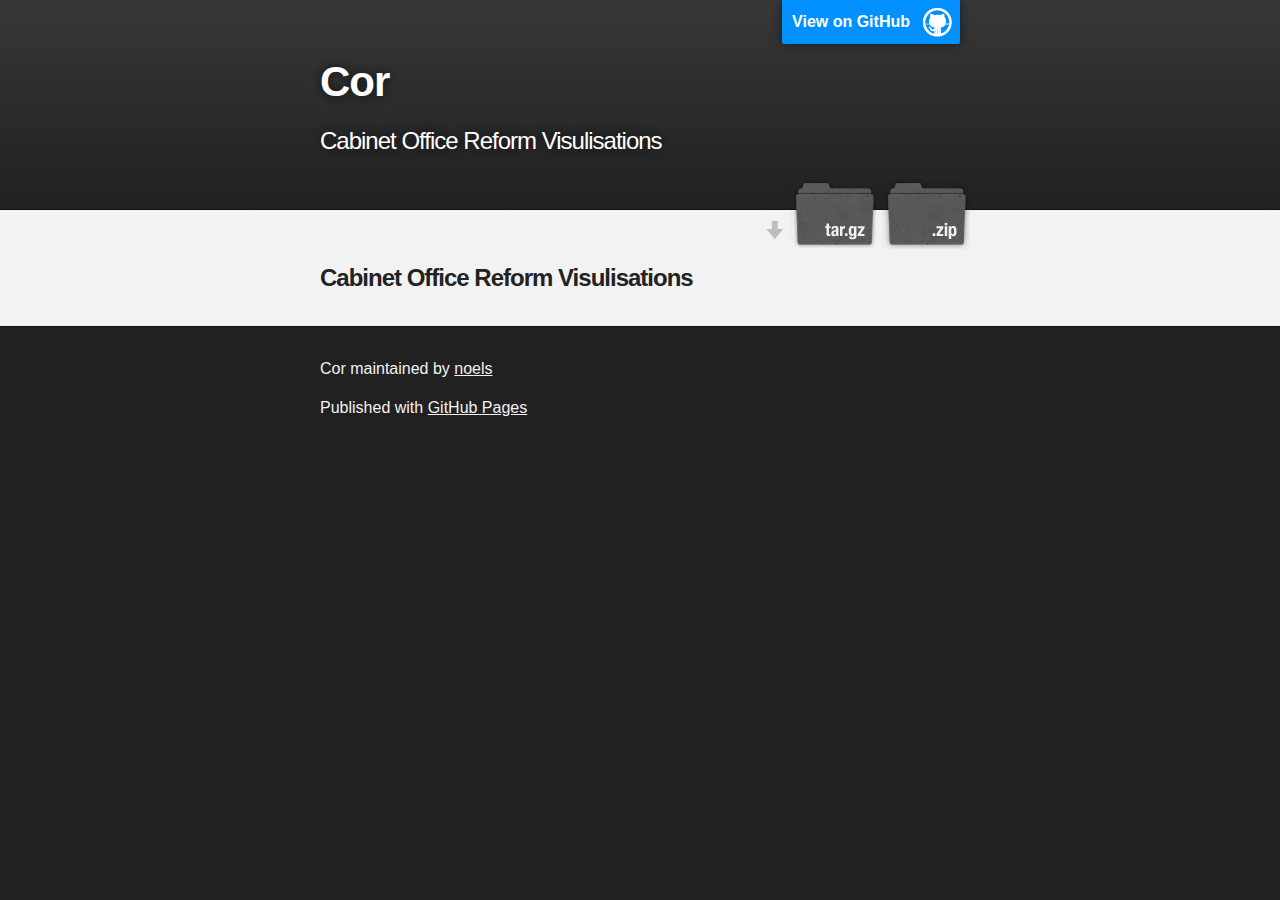
==== index.html @ 7ab750ec "Create gh-pages branch via GitHub" ====
<!DOCTYPE html>
<html>

  <head>
    <meta charset='utf-8'>
    <meta http-equiv="X-UA-Compatible" content="chrome=1">
    <meta name="description" content="Cor : Cabinet Office Reform Visulisations">

    <link rel="stylesheet" type="text/css" media="screen" href="stylesheets/stylesheet.css">

    <title>Cor</title>
  </head>

  <body>

    <!-- HEADER -->
    <div id="header_wrap" class="outer">
        <header class="inner">
          <a id="forkme_banner" href="https://github.com/noels/COR">View on GitHub</a>

          <h1 id="project_title">Cor</h1>
          <h2 id="project_tagline">Cabinet Office Reform Visulisations</h2>

            <section id="downloads">
              <a class="zip_download_link" href="https://github.com/noels/COR/zipball/master">Download this project as a .zip file</a>
              <a class="tar_download_link" href="https://github.com/noels/COR/tarball/master">Download this project as a tar.gz file</a>
            </section>
        </header>
    </div>

    <!-- MAIN CONTENT -->
    <div id="main_content_wrap" class="outer">
      <section id="main_content" class="inner">
        <h3>
<a id="cabinet-office-reform-visulisations" class="anchor" href="#cabinet-office-reform-visulisations" aria-hidden="true"><span class="octicon octicon-link"></span></a>Cabinet Office Reform Visulisations</h3>
      </section>
    </div>

    <!-- FOOTER  -->
    <div id="footer_wrap" class="outer">
      <footer class="inner">
        <p class="copyright">Cor maintained by <a href="https://github.com/noels">noels</a></p>
        <p>Published with <a href="http://pages.github.com">GitHub Pages</a></p>
      </footer>
    </div>

    

  </body>
</html>
---- stylesheets/stylesheet.css ----
/*******************************************************************************
Slate Theme for GitHub Pages
by Jason Costello, @jsncostello
*******************************************************************************/

@import url(pygment_trac.css);

/*******************************************************************************
MeyerWeb Reset
*******************************************************************************/

html, body, div, span, applet, object, iframe,
h1, h2, h3, h4, h5, h6, p, blockquote, pre,
a, abbr, acronym, address, big, cite, code,
del, dfn, em, img, ins, kbd, q, s, samp,
small, strike, strong, sub, sup, tt, var,
b, u, i, center,
dl, dt, dd, ol, ul, li,
fieldset, form, label, legend,
table, caption, tbody, tfoot, thead, tr, th, td,
article, aside, canvas, details, embed,
figure, figcaption, footer, header, hgroup,
menu, nav, output, ruby, section, summary,
time, mark, audio, video {
  margin: 0;
  padding: 0;
  border: 0;
  font: inherit;
  vertical-align: baseline;
}

/* HTML5 display-role reset for older browsers */
article, aside, details, figcaption, figure,
footer, header, hgroup, menu, nav, section {
  display: block;
}

ol, ul {
  list-style: none;
}

table {
  border-collapse: collapse;
  border-spacing: 0;
}

/*******************************************************************************
Theme Styles
*******************************************************************************/

body {
  box-sizing: border-box;
  color:#373737;
  background: #212121;
  font-size: 16px;
  font-family: 'Myriad Pro', Calibri, Helvetica, Arial, sans-serif;
  line-height: 1.5;
  -webkit-font-smoothing: antialiased;
}

h1, h2, h3, h4, h5, h6 {
  margin: 10px 0;
  font-weight: 700;
  color:#222222;
  font-family: 'Lucida Grande', 'Calibri', Helvetica, Arial, sans-serif;
  letter-spacing: -1px;
}

h1 {
  font-size: 36px;
  font-weight: 700;
}

h2 {
  padding-bottom: 10px;
  font-size: 32px;
  background: url('../images/bg_hr.png') repeat-x bottom;
}

h3 {
  font-size: 24px;
}

h4 {
  font-size: 21px;
}

h5 {
  font-size: 18px;
}

h6 {
  font-size: 16px;
}

p {
  margin: 10px 0 15px 0;
}

footer p {
  color: #f2f2f2;
}

a {
  text-decoration: none;
  color: #007edf;
  text-shadow: none;

  transition: color 0.5s ease;
  transition: text-shadow 0.5s ease;
  -webkit-transition: color 0.5s ease;
  -webkit-transition: text-shadow 0.5s ease;
  -moz-transition: color 0.5s ease;
  -moz-transition: text-shadow 0.5s ease;
  -o-transition: color 0.5s ease;
  -o-transition: text-shadow 0.5s ease;
  -ms-transition: color 0.5s ease;
  -ms-transition: text-shadow 0.5s ease;
}

a:hover, a:focus {text-decoration: underline;}

footer a {
  color: #F2F2F2;
  text-decoration: underline;
}

em {
  font-style: italic;
}

strong {
  font-weight: bold;
}

img {
  position: relative;
  margin: 0 auto;
  max-width: 739px;
  padding: 5px;
  margin: 10px 0 10px 0;
  border: 1px solid #ebebeb;

  box-shadow: 0 0 5px #ebebeb;
  -webkit-box-shadow: 0 0 5px #ebebeb;
  -moz-box-shadow: 0 0 5px #ebebeb;
  -o-box-shadow: 0 0 5px #ebebeb;
  -ms-box-shadow: 0 0 5px #ebebeb;
}

p img {
  display: inline;
  margin: 0;
  padding: 0;
  vertical-align: middle;
  text-align: center;
  border: none;
}

pre, code {
  width: 100%;
  color: #222;
  background-color: #fff;

  font-family: Monaco, "Bitstream Vera Sans Mono", "Lucida Console", Terminal, monospace;
  font-size: 14px;

  border-radius: 2px;
  -moz-border-radius: 2px;
  -webkit-border-radius: 2px;
}

pre {
  width: 100%;
  padding: 10px;
  box-shadow: 0 0 10px rgba(0,0,0,.1);
  overflow: auto;
}

code {
  padding: 3px;
  margin: 0 3px;
  box-shadow: 0 0 10px rgba(0,0,0,.1);
}

pre code {
  display: block;
  box-shadow: none;
}

blockquote {
  color: #666;
  margin-bottom: 20px;
  padding: 0 0 0 20px;
  border-left: 3px solid #bbb;
}


ul, ol, dl {
  margin-bottom: 15px
}

ul {
  list-style-position: inside;
  list-style: disc;
  padding-left: 20px;
}

ol {
  list-style-position: inside;
  list-style: decimal;
  padding-left: 20px;
}

dl dt {
  font-weight: bold;
}

dl dd {
  padding-left: 20px;
  font-style: italic;
}

dl p {
  padding-left: 20px;
  font-style: italic;
}

hr {
  height: 1px;
  margin-bottom: 5px;
  border: none;
  background: url('../images/bg_hr.png') repeat-x center;
}

table {
  border: 1px solid #373737;
  margin-bottom: 20px;
  text-align: left;
 }

th {
  font-family: 'Lucida Grande', 'Helvetica Neue', Helvetica, Arial, sans-serif;
  padding: 10px;
  background: #373737;
  color: #fff;
 }

td {
  padding: 10px;
  border: 1px solid #373737;
 }

form {
  background: #f2f2f2;
  padding: 20px;
}

/*******************************************************************************
Full-Width Styles
*******************************************************************************/

.outer {
  width: 100%;
}

.inner {
  position: relative;
  max-width: 640px;
  padding: 20px 10px;
  margin: 0 auto;
}

#forkme_banner {
  display: block;
  position: absolute;
  top:0;
  right: 10px;
  z-index: 10;
  padding: 10px 50px 10px 10px;
  color: #fff;
  background: url('../images/blacktocat.png') #0090ff no-repeat 95% 50%;
  font-weight: 700;
  box-shadow: 0 0 10px rgba(0,0,0,.5);
  border-bottom-left-radius: 2px;
  border-bottom-right-radius: 2px;
}

#header_wrap {
  background: #212121;
  background: -moz-linear-gradient(top, #373737, #212121);
  background: -webkit-linear-gradient(top, #373737, #212121);
  background: -ms-linear-gradient(top, #373737, #212121);
  background: -o-linear-gradient(top, #373737, #212121);
  background: linear-gradient(top, #373737, #212121);
}

#header_wrap .inner {
  padding: 50px 10px 30px 10px;
}

#project_title {
  margin: 0;
  color: #fff;
  font-size: 42px;
  font-weight: 700;
  text-shadow: #111 0px 0px 10px;
}

#project_tagline {
  color: #fff;
  font-size: 24px;
  font-weight: 300;
  background: none;
  text-shadow: #111 0px 0px 10px;
}

#downloads {
  position: absolute;
  width: 210px;
  z-index: 10;
  bottom: -40px;
  right: 0;
  height: 70px;
  background: url('../images/icon_download.png') no-repeat 0% 90%;
}

.zip_download_link {
  display: block;
  float: right;
  width: 90px;
  height:70px;
  text-indent: -5000px;
  overflow: hidden;
  background: url(../images/sprite_download.png) no-repeat bottom left;
}

.tar_download_link {
  display: block;
  float: right;
  width: 90px;
  height:70px;
  text-indent: -5000px;
  overflow: hidden;
  background: url(../images/sprite_download.png) no-repeat bottom right;
  margin-left: 10px;
}

.zip_download_link:hover {
  background: url(../images/sprite_download.png) no-repeat top left;
}

.tar_download_link:hover {
  background: url(../images/sprite_download.png) no-repeat top right;
}

#main_content_wrap {
  background: #f2f2f2;
  border-top: 1px solid #111;
  border-bottom: 1px solid #111;
}

#main_content {
  padding-top: 40px;
}

#footer_wrap {
  background: #212121;
}



/*******************************************************************************
Small Device Styles
*******************************************************************************/

@media screen and (max-width: 480px) {
  body {
    font-size:14px;
  }

  #downloads {
    display: none;
  }

  .inner {
    min-width: 320px;
    max-width: 480px;
  }

  #project_title {
  font-size: 32px;
  }

  h1 {
    font-size: 28px;
  }

  h2 {
    font-size: 24px;
  }

  h3 {
    font-size: 21px;
  }

  h4 {
    font-size: 18px;
  }

  h5 {
    font-size: 14px;
  }

  h6 {
    font-size: 12px;
  }

  code, pre {
    min-width: 320px;
    max-width: 480px;
    font-size: 11px;
  }

}
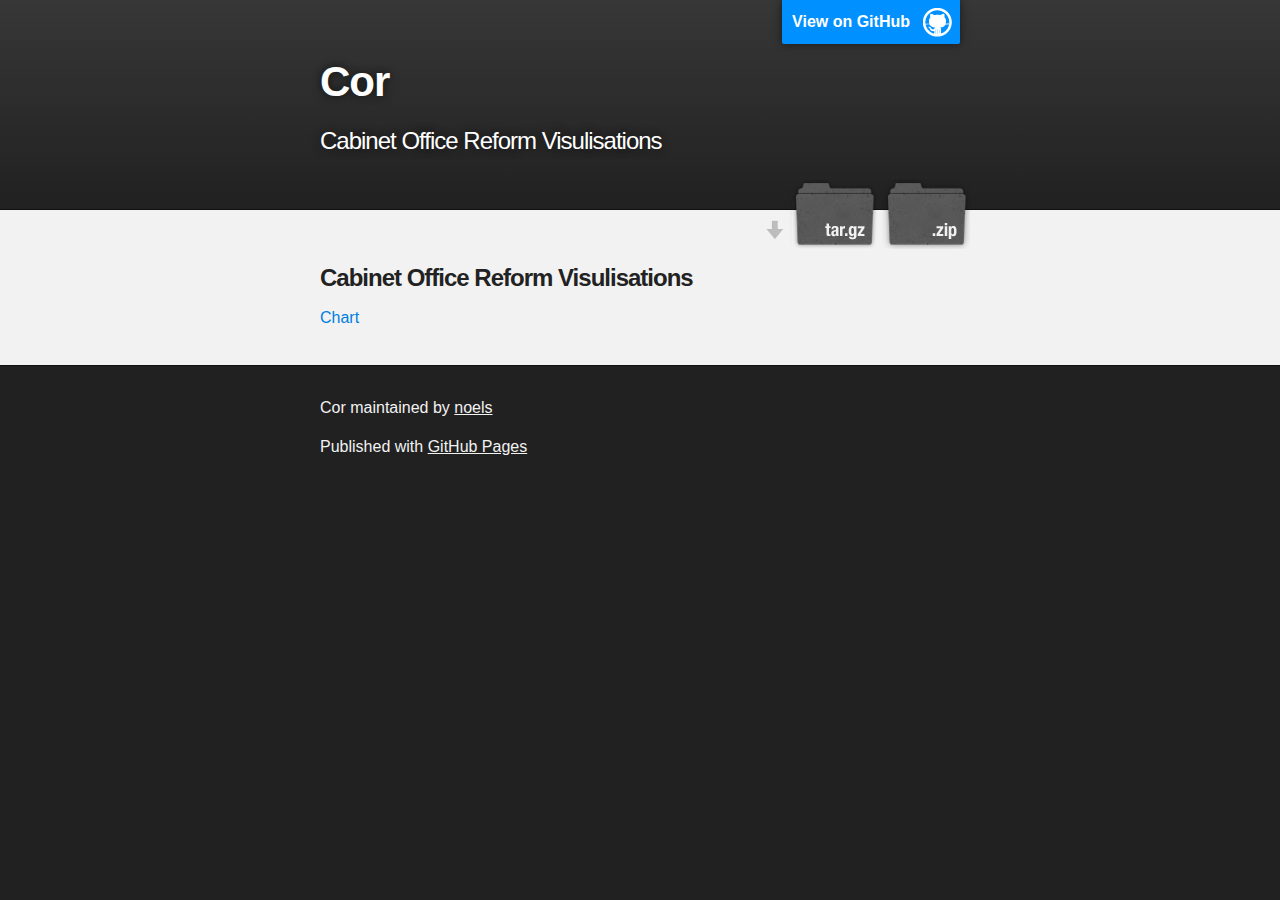
==== commit be368003: "Create gh-pages branch via GitHub" ====
--- a/index.html
+++ b/index.html
@@ -33,6 +33,8 @@
       <section id="main_content" class="inner">
         <h3>
 <a id="cabinet-office-reform-visulisations" class="anchor" href="#cabinet-office-reform-visulisations" aria-hidden="true"><span class="octicon octicon-link"></span></a>Cabinet Office Reform Visulisations</h3>
+
+<p><a href="chart.html">Chart</a></p>
       </section>
     </div>
 
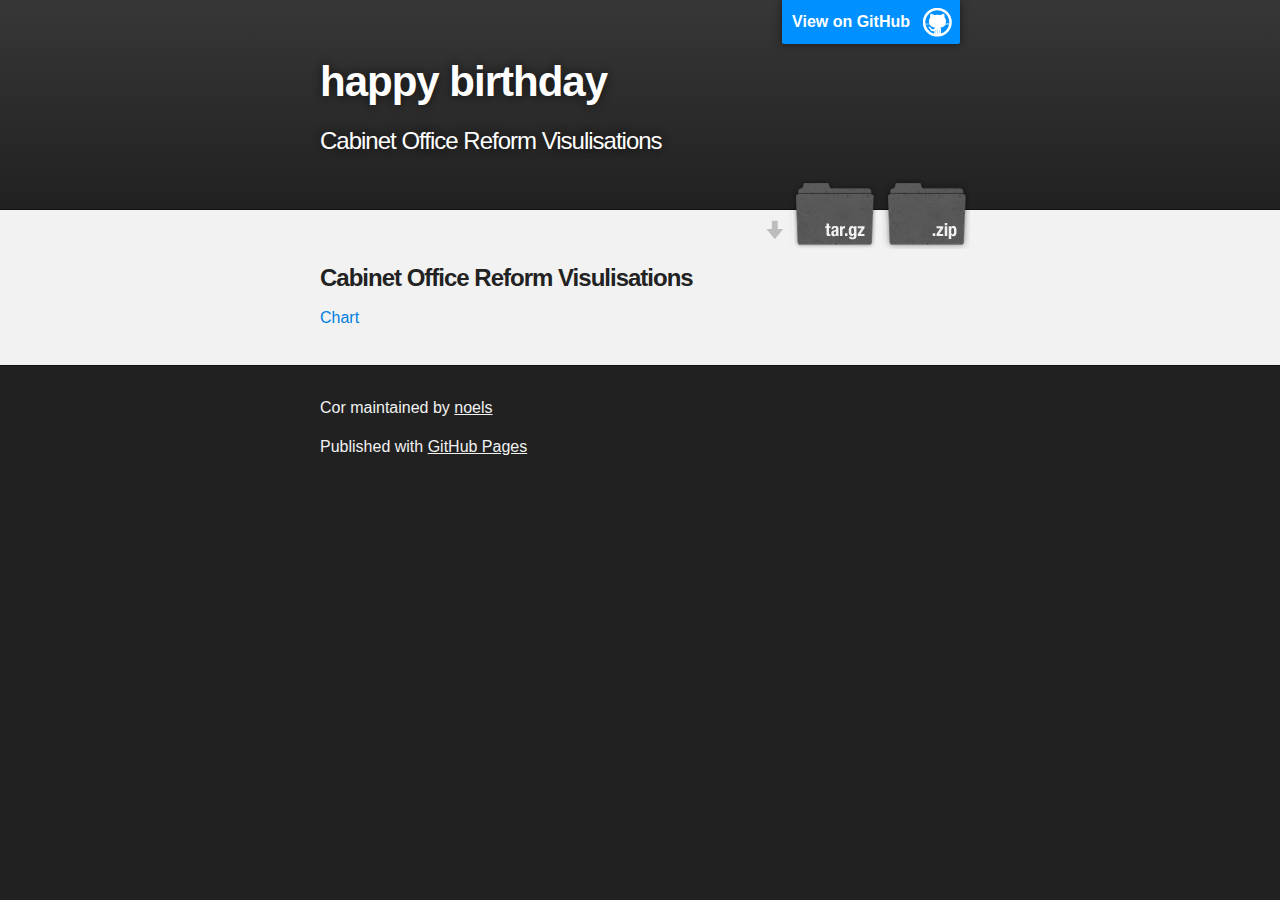
==== commit f179658a: "Update index.html" ====
--- a/index.html
+++ b/index.html
@@ -6,7 +6,7 @@
     <meta http-equiv="X-UA-Compatible" content="chrome=1">
     <meta name="description" content="Cor : Cabinet Office Reform Visulisations">
 
-    <link rel="stylesheet" type="text/css" media="screen" href="stylesheets/stylesheet.css">
+    <link rel="stylesheet" type="text/css" media="screen" href="css/stylesheet.css">
 
     <title>Cor</title>
   </head>
@@ -18,7 +18,8 @@
         <header class="inner">
           <a id="forkme_banner" href="https://github.com/noels/COR">View on GitHub</a>
 
-          <h1 id="project_title">Cor</h1>
+          <h1 id="project_title">
+          happy birthday</h1>
           <h2 id="project_tagline">Cabinet Office Reform Visulisations</h2>
 
             <section id="downloads">
--- a/css/stylesheet.css
+++ b/css/stylesheet.css
@@ -0,0 +1,425 @@
+/*******************************************************************************
+Slate Theme for GitHub Pages
+by Jason Costello, @jsncostello
+*******************************************************************************/
+
+@import url(pygment_trac.css);
+
+/*******************************************************************************
+MeyerWeb Reset
+*******************************************************************************/
+
+html, body, div, span, applet, object, iframe,
+h1, h2, h3, h4, h5, h6, p, blockquote, pre,
+a, abbr, acronym, address, big, cite, code,
+del, dfn, em, img, ins, kbd, q, s, samp,
+small, strike, strong, sub, sup, tt, var,
+b, u, i, center,
+dl, dt, dd, ol, ul, li,
+fieldset, form, label, legend,
+table, caption, tbody, tfoot, thead, tr, th, td,
+article, aside, canvas, details, embed,
+figure, figcaption, footer, header, hgroup,
+menu, nav, output, ruby, section, summary,
+time, mark, audio, video {
+  margin: 0;
+  padding: 0;
+  border: 0;
+  font: inherit;
+  vertical-align: baseline;
+}
+
+/* HTML5 display-role reset for older browsers */
+article, aside, details, figcaption, figure,
+footer, header, hgroup, menu, nav, section {
+  display: block;
+}
+
+ol, ul {
+  list-style: none;
+}
+
+table {
+  border-collapse: collapse;
+  border-spacing: 0;
+}
+
+/*******************************************************************************
+Theme Styles
+*******************************************************************************/
+
+body {
+  box-sizing: border-box;
+  color:#373737;
+  background: #212121;
+  font-size: 16px;
+  font-family: 'Myriad Pro', Calibri, Helvetica, Arial, sans-serif;
+  line-height: 1.5;
+  -webkit-font-smoothing: antialiased;
+}
+
+h1, h2, h3, h4, h5, h6 {
+  margin: 10px 0;
+  font-weight: 700;
+  color:#222222;
+  font-family: 'Lucida Grande', 'Calibri', Helvetica, Arial, sans-serif;
+  letter-spacing: -1px;
+}
+
+h1 {
+  font-size: 36px;
+  font-weight: 700;
+}
+
+h2 {
+  padding-bottom: 10px;
+  font-size: 32px;
+  background: url('../img/bg_hr.png') repeat-x bottom;
+}
+
+h3 {
+  font-size: 24px;
+}
+
+h4 {
+  font-size: 21px;
+}
+
+h5 {
+  font-size: 18px;
+}
+
+h6 {
+  font-size: 16px;
+}
+
+p {
+  margin: 10px 0 15px 0;
+}
+
+footer p {
+  color: #f2f2f2;
+}
+
+a {
+  text-decoration: none;
+  color: #007edf;
+  text-shadow: none;
+
+  transition: color 0.5s ease;
+  transition: text-shadow 0.5s ease;
+  -webkit-transition: color 0.5s ease;
+  -webkit-transition: text-shadow 0.5s ease;
+  -moz-transition: color 0.5s ease;
+  -moz-transition: text-shadow 0.5s ease;
+  -o-transition: color 0.5s ease;
+  -o-transition: text-shadow 0.5s ease;
+  -ms-transition: color 0.5s ease;
+  -ms-transition: text-shadow 0.5s ease;
+}
+
+a:hover, a:focus {text-decoration: underline;}
+
+footer a {
+  color: #F2F2F2;
+  text-decoration: underline;
+}
+
+em {
+  font-style: italic;
+}
+
+strong {
+  font-weight: bold;
+}
+
+img {
+  position: relative;
+  margin: 0 auto;
+  max-width: 739px;
+  padding: 5px;
+  margin: 10px 0 10px 0;
+  border: 1px solid #ebebeb;
+
+  box-shadow: 0 0 5px #ebebeb;
+  -webkit-box-shadow: 0 0 5px #ebebeb;
+  -moz-box-shadow: 0 0 5px #ebebeb;
+  -o-box-shadow: 0 0 5px #ebebeb;
+  -ms-box-shadow: 0 0 5px #ebebeb;
+}
+
+p img {
+  display: inline;
+  margin: 0;
+  padding: 0;
+  vertical-align: middle;
+  text-align: center;
+  border: none;
+}
+
+pre, code {
+  width: 100%;
+  color: #222;
+  background-color: #fff;
+
+  font-family: Monaco, "Bitstream Vera Sans Mono", "Lucida Console", Terminal, monospace;
+  font-size: 14px;
+
+  border-radius: 2px;
+  -moz-border-radius: 2px;
+  -webkit-border-radius: 2px;
+}
+
+pre {
+  width: 100%;
+  padding: 10px;
+  box-shadow: 0 0 10px rgba(0,0,0,.1);
+  overflow: auto;
+}
+
+code {
+  padding: 3px;
+  margin: 0 3px;
+  box-shadow: 0 0 10px rgba(0,0,0,.1);
+}
+
+pre code {
+  display: block;
+  box-shadow: none;
+}
+
+blockquote {
+  color: #666;
+  margin-bottom: 20px;
+  padding: 0 0 0 20px;
+  border-left: 3px solid #bbb;
+}
+
+
+ul, ol, dl {
+  margin-bottom: 15px
+}
+
+ul {
+  list-style-position: inside;
+  list-style: disc;
+  padding-left: 20px;
+}
+
+ol {
+  list-style-position: inside;
+  list-style: decimal;
+  padding-left: 20px;
+}
+
+dl dt {
+  font-weight: bold;
+}
+
+dl dd {
+  padding-left: 20px;
+  font-style: italic;
+}
+
+dl p {
+  padding-left: 20px;
+  font-style: italic;
+}
+
+hr {
+  height: 1px;
+  margin-bottom: 5px;
+  border: none;
+  background: url('../img/bg_hr.png') repeat-x center;
+}
+
+table {
+  border: 1px solid #373737;
+  margin-bottom: 20px;
+  text-align: left;
+ }
+
+th {
+  font-family: 'Lucida Grande', 'Helvetica Neue', Helvetica, Arial, sans-serif;
+  padding: 10px;
+  background: #373737;
+  color: #fff;
+ }
+
+td {
+  padding: 10px;
+  border: 1px solid #373737;
+ }
+
+form {
+  background: #f2f2f2;
+  padding: 20px;
+}
+
+/*******************************************************************************
+Full-Width Styles
+*******************************************************************************/
+
+.outer {
+  width: 100%;
+}
+
+.inner {
+  position: relative;
+  max-width: 640px;
+  padding: 20px 10px;
+  margin: 0 auto;
+}
+
+#forkme_banner {
+  display: block;
+  position: absolute;
+  top:0;
+  right: 10px;
+  z-index: 10;
+  padding: 10px 50px 10px 10px;
+  color: #fff;
+  background: url('../img/blacktocat.png') #0090ff no-repeat 95% 50%;
+  font-weight: 700;
+  box-shadow: 0 0 10px rgba(0,0,0,.5);
+  border-bottom-left-radius: 2px;
+  border-bottom-right-radius: 2px;
+}
+
+#header_wrap {
+  background: #212121;
+  background: -moz-linear-gradient(top, #373737, #212121);
+  background: -webkit-linear-gradient(top, #373737, #212121);
+  background: -ms-linear-gradient(top, #373737, #212121);
+  background: -o-linear-gradient(top, #373737, #212121);
+  background: linear-gradient(top, #373737, #212121);
+}
+
+#header_wrap .inner {
+  padding: 50px 10px 30px 10px;
+}
+
+#project_title {
+  margin: 0;
+  color: #fff;
+  font-size: 42px;
+  font-weight: 700;
+  text-shadow: #111 0px 0px 10px;
+}
+
+#project_tagline {
+  color: #fff;
+  font-size: 24px;
+  font-weight: 300;
+  background: none;
+  text-shadow: #111 0px 0px 10px;
+}
+
+#downloads {
+  position: absolute;
+  width: 210px;
+  z-index: 10;
+  bottom: -40px;
+  right: 0;
+  height: 70px;
+  background: url('../img/icon_download.png') no-repeat 0% 90%;
+}
+
+.zip_download_link {
+  display: block;
+  float: right;
+  width: 90px;
+  height:70px;
+  text-indent: -5000px;
+  overflow: hidden;
+  background: url(../img/sprite_download.png) no-repeat bottom left;
+}
+
+.tar_download_link {
+  display: block;
+  float: right;
+  width: 90px;
+  height:70px;
+  text-indent: -5000px;
+  overflow: hidden;
+  background: url(../img/sprite_download.png) no-repeat bottom right;
+  margin-left: 10px;
+}
+
+.zip_download_link:hover {
+  background: url(../img/sprite_download.png) no-repeat top left;
+}
+
+.tar_download_link:hover {
+  background: url(../img/sprite_download.png) no-repeat top right;
+}
+
+#main_content_wrap {
+  background: #f2f2f2;
+  border-top: 1px solid #111;
+  border-bottom: 1px solid #111;
+}
+
+#main_content {
+  padding-top: 40px;
+}
+
+#footer_wrap {
+  background: #212121;
+}
+
+
+
+/*******************************************************************************
+Small Device Styles
+*******************************************************************************/
+
+@media screen and (max-width: 480px) {
+  body {
+    font-size:14px;
+  }
+
+  #downloads {
+    display: none;
+  }
+
+  .inner {
+    min-width: 320px;
+    max-width: 480px;
+  }
+
+  #project_title {
+  font-size: 32px;
+  }
+
+  h1 {
+    font-size: 28px;
+  }
+
+  h2 {
+    font-size: 24px;
+  }
+
+  h3 {
+    font-size: 21px;
+  }
+
+  h4 {
+    font-size: 18px;
+  }
+
+  h5 {
+    font-size: 14px;
+  }
+
+  h6 {
+    font-size: 12px;
+  }
+
+  code, pre {
+    min-width: 320px;
+    max-width: 480px;
+    font-size: 11px;
+  }
+
+}
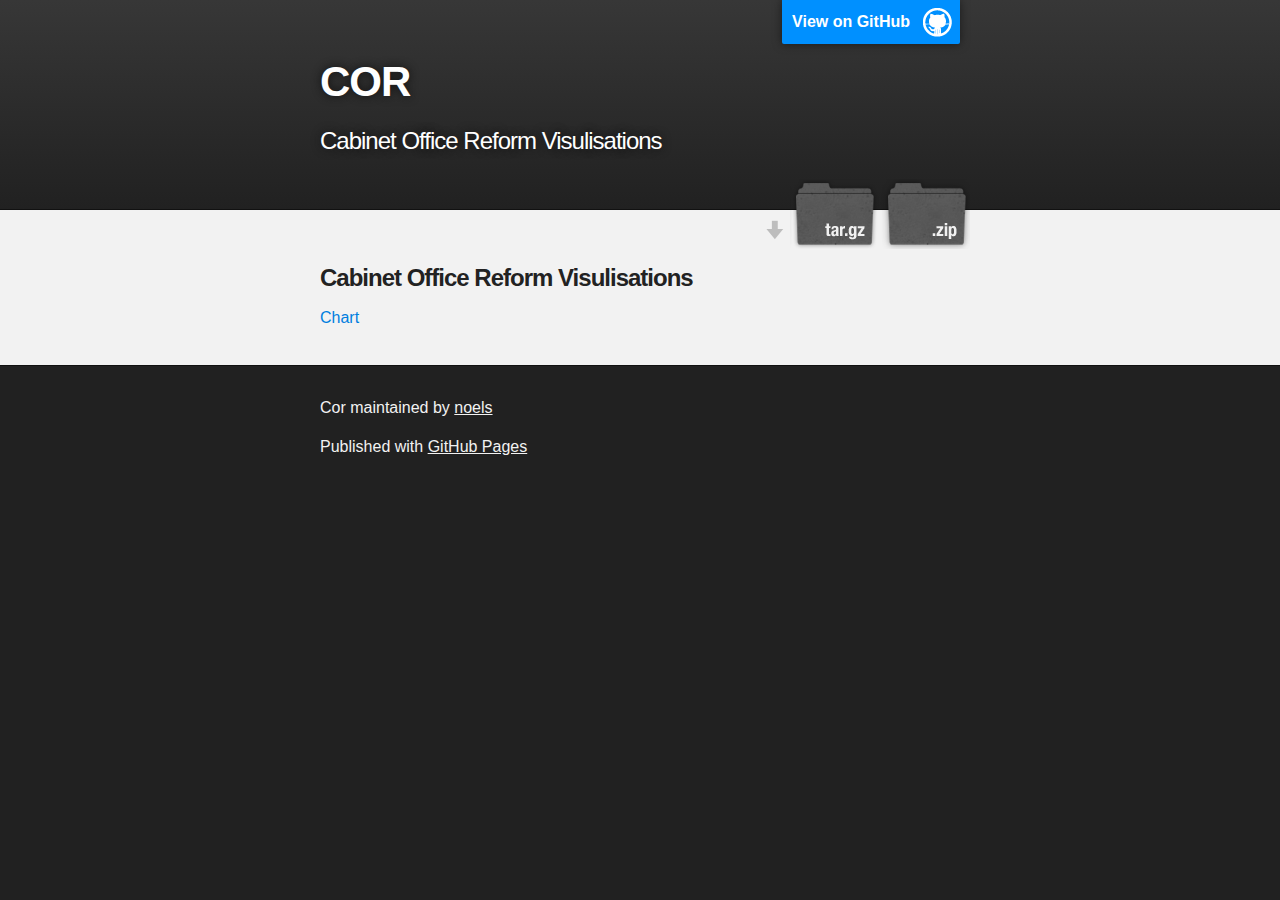
==== commit eb58e966: "Update index.html" ====
--- a/index.html
+++ b/index.html
@@ -18,8 +18,7 @@
         <header class="inner">
           <a id="forkme_banner" href="https://github.com/noels/COR">View on GitHub</a>
 
-          <h1 id="project_title">
-          happy birthday</h1>
+          <h1 id="project_title">COR</h1>
           <h2 id="project_tagline">Cabinet Office Reform Visulisations</h2>
 
             <section id="downloads">
